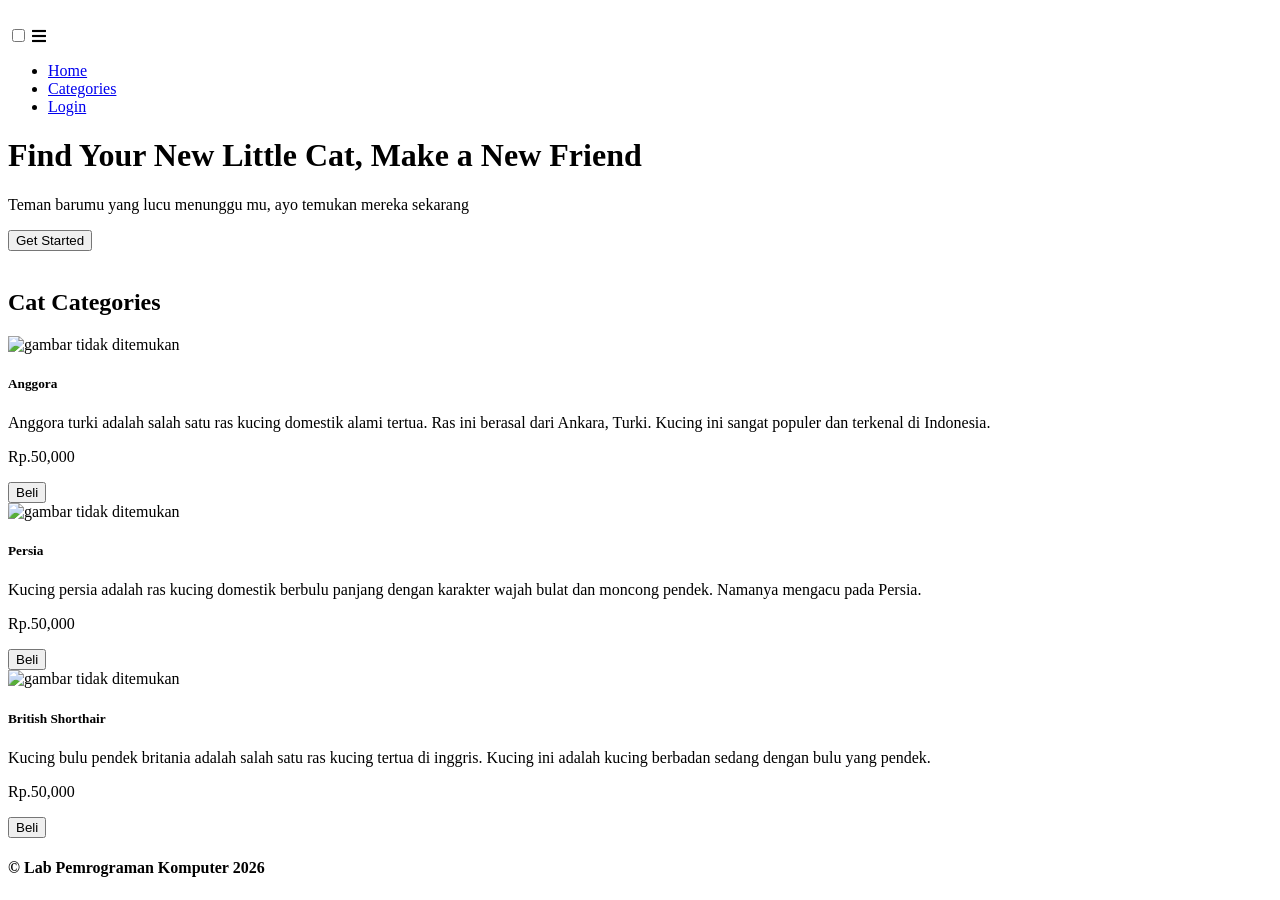
==== index.html @ 8e373bb0 "Add files via upload" ====
<!DOCTYPE html>
<html lang="en">
  <head>
    <link rel="icon" href="assets/icon.png" />
    <title>Home</title>
    <link rel="stylesheet" href="css/style.css" />
    <link rel="preconnect" href="https://fonts.googleapis.com" />
    <link rel="preconnect" href="https://fonts.gstatic.com" crossorigin />
    <link
      href="https://fonts.googleapis.com/css2?family=Poppins:wght@400;500;700&family=Roboto:wght@500;700&display=swap"
      rel="stylesheet"
    />
    <link
      rel="stylesheet"
      href="https://cdnjs.cloudflare.com/ajax/libs/font-awesome/5.15.3/css/all.min.css"
    />
    <link rel="stylesheet" href="style.css" />
  </head>

  <body>
    <div class="container">
      <header>
        <nav>
          <div class="logo">
            <img src="assets/logo.png" alt="" />
          </div>
          <input type="checkbox" id="click" />
          <label for="click" class="menu-btn">
            <i class="fas fa-bars"></i>
          </label>
          <ul>
            <li><a href="#">Home</a></li>
            <li><a href="#">Categories</a></li>
            <li><a href="login.html" class="btn_login">Login</a></li>
          </ul>
        </nav>
      </header>
      <main>
        <div class="jumbotron">
          <div class="jumbotron-text">
            <h1>Find Your New Little Cat, Make a New Friend</h1>
            <p>
              Teman barumu yang lucu menunggu mu, ayo temukan mereka sekarang
            </p>
            <button type="button" class="btn_getStarted">Get Started</button>
          </div>
          <div class="jumbotron-img">
            <img src="assets/jumbotron.png" alt="" />
          </div>
        </div>
        <div class="cards-categories">
          <h2>Cat Categories</h2>
          <div class="card-categories">
            <div class="card">
              <div class="card-image">
                <img src="assets/anggora.png" alt="gambar tidak ditemukan" />
              </div>
              <div class="card-content">
                <h5>Anggora</h5>
                <p class="description">
                  Anggora turki adalah salah satu ras kucing domestik alami
                  tertua. Ras ini berasal dari Ankara, Turki. Kucing ini sangat
                  populer dan terkenal di Indonesia.
                </p>
                <p class="price"><span>Rp.</span>50,000</p>
                <button class="btn_belanja" type="submit">Beli</button>
              </div>
            </div>
            <div class="card">
              <div class="card-image">
                <img src="assets/persia.png" alt="gambar tidak ditemukan" />
              </div>
              <div class="card-content">
                <h5>Persia</h5>
                <p class="description">
                  Kucing persia adalah ras kucing domestik berbulu panjang
                  dengan karakter wajah bulat dan moncong pendek. Namanya
                  mengacu pada Persia.
                </p>
                <p class="price"><span>Rp.</span>50,000</p>
                <button class="btn_belanja" type="submit">Beli</button>
              </div>
            </div>
            <div class="card">
              <div class="card-image">
                <img src="assets/british.png" alt="gambar tidak ditemukan" />
              </div>
              <div class="card-content">
                <h5>British Shorthair</h5>
                <p class="description">
                  Kucing bulu pendek britania adalah salah satu ras kucing
                  tertua di inggris. Kucing ini adalah kucing berbadan sedang
                  dengan bulu yang pendek.
                </p>
                <p class="price"><span>Rp.</span>50,000</p>
                <button class="btn_belanja" type="submit">Beli</button>
              </div>
            </div>
          </div>
        </div>
      </main>
      <footer>
        <h4>&copy; Lab Pemrograman Komputer 2026</h4>
      </footer>
    </div>
  </body>
</html>
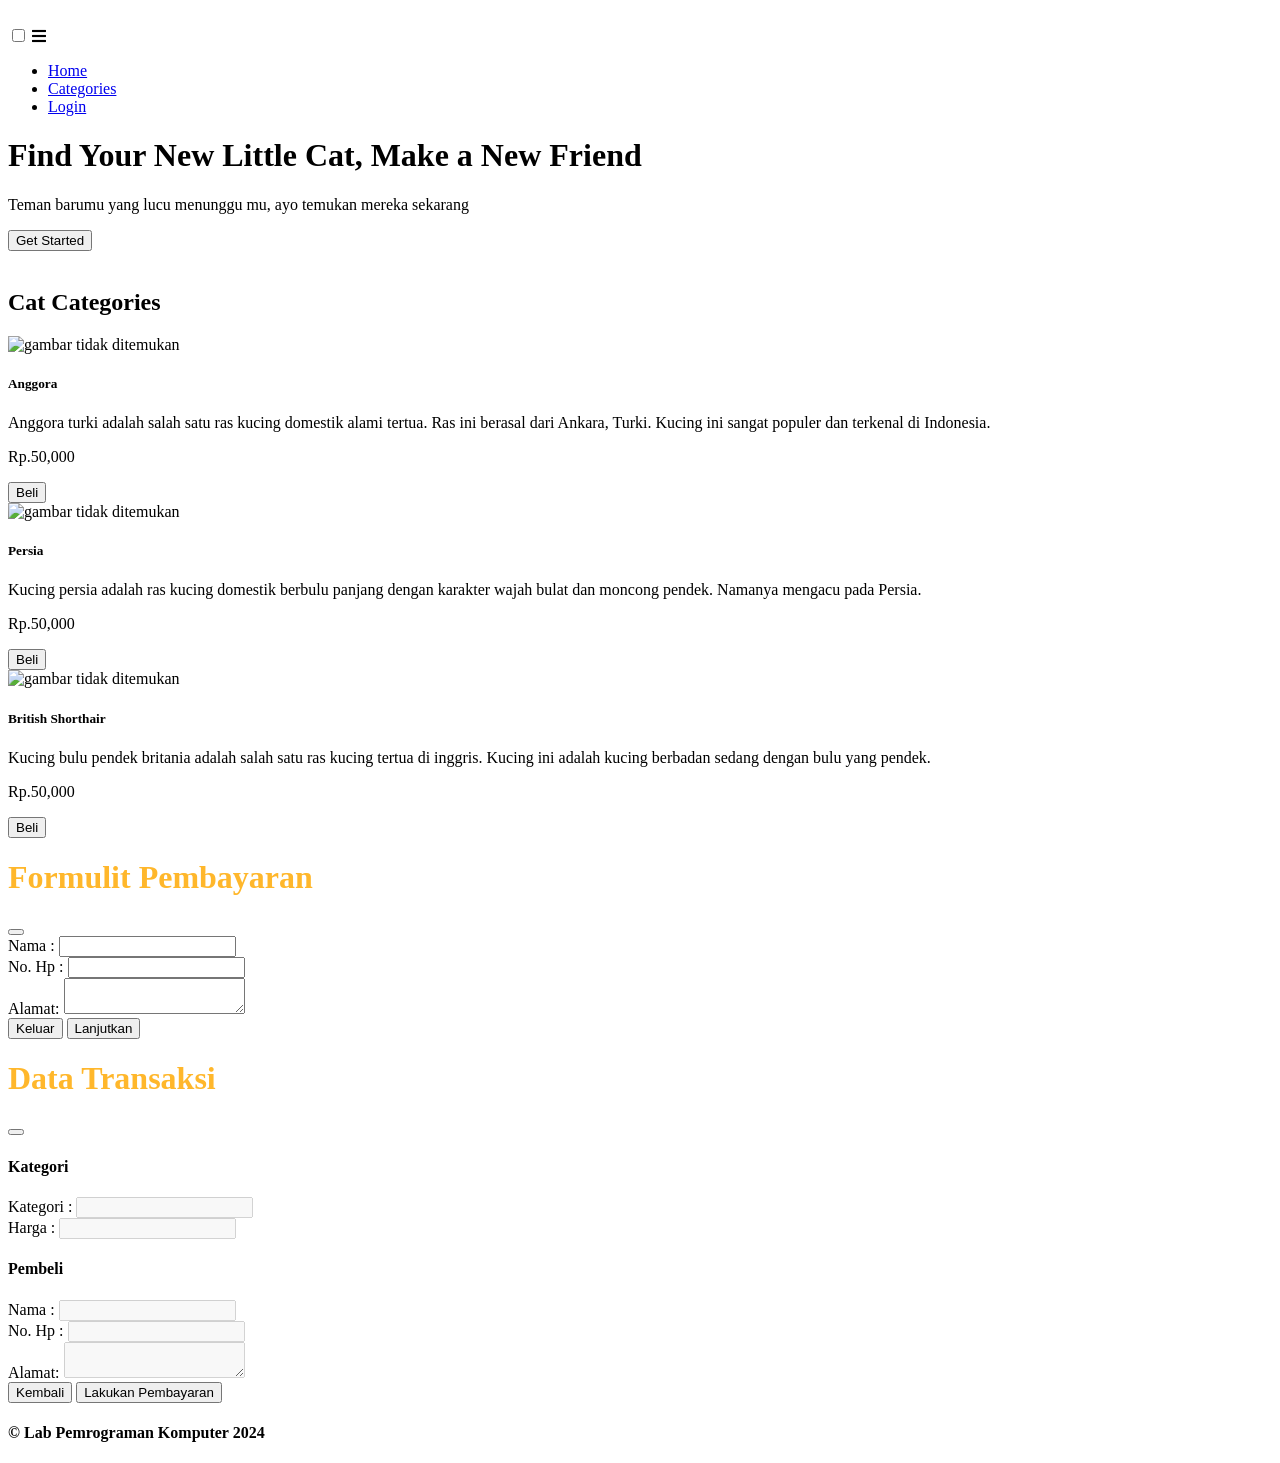
==== commit 8aa8848a: "Add files via upload" ====
--- a/index.html
+++ b/index.html
@@ -1,107 +1,217 @@
 <!DOCTYPE html>
 <html lang="en">
-  <head>
-    <link rel="icon" href="assets/icon.png" />
-    <title>Home</title>
-    <link rel="stylesheet" href="css/style.css" />
-    <link rel="preconnect" href="https://fonts.googleapis.com" />
-    <link rel="preconnect" href="https://fonts.gstatic.com" crossorigin />
-    <link
-      href="https://fonts.googleapis.com/css2?family=Poppins:wght@400;500;700&family=Roboto:wght@500;700&display=swap"
-      rel="stylesheet"
-    />
-    <link
-      rel="stylesheet"
-      href="https://cdnjs.cloudflare.com/ajax/libs/font-awesome/5.15.3/css/all.min.css"
-    />
-    <link rel="stylesheet" href="style.css" />
-  </head>
-
-  <body>
-    <div class="container">
-      <header>
-        <nav>
-          <div class="logo">
-            <img src="assets/logo.png" alt="" />
-          </div>
-          <input type="checkbox" id="click" />
-          <label for="click" class="menu-btn">
-            <i class="fas fa-bars"></i>
-          </label>
-          <ul>
-            <li><a href="#">Home</a></li>
-            <li><a href="#">Categories</a></li>
-            <li><a href="login.html" class="btn_login">Login</a></li>
-          </ul>
-        </nav>
-      </header>
-      <main>
-        <div class="jumbotron">
-          <div class="jumbotron-text">
-            <h1>Find Your New Little Cat, Make a New Friend</h1>
-            <p>
-              Teman barumu yang lucu menunggu mu, ayo temukan mereka sekarang
-            </p>
-            <button type="button" class="btn_getStarted">Get Started</button>
-          </div>
-          <div class="jumbotron-img">
-            <img src="assets/jumbotron.png" alt="" />
-          </div>
-        </div>
-        <div class="cards-categories">
-          <h2>Cat Categories</h2>
-          <div class="card-categories">
-            <div class="card">
-              <div class="card-image">
-                <img src="assets/anggora.png" alt="gambar tidak ditemukan" />
-              </div>
-              <div class="card-content">
-                <h5>Anggora</h5>
-                <p class="description">
-                  Anggora turki adalah salah satu ras kucing domestik alami
-                  tertua. Ras ini berasal dari Ankara, Turki. Kucing ini sangat
-                  populer dan terkenal di Indonesia.
-                </p>
-                <p class="price"><span>Rp.</span>50,000</p>
-                <button class="btn_belanja" type="submit">Beli</button>
-              </div>
-            </div>
-            <div class="card">
-              <div class="card-image">
-                <img src="assets/persia.png" alt="gambar tidak ditemukan" />
-              </div>
-              <div class="card-content">
-                <h5>Persia</h5>
-                <p class="description">
-                  Kucing persia adalah ras kucing domestik berbulu panjang
-                  dengan karakter wajah bulat dan moncong pendek. Namanya
-                  mengacu pada Persia.
-                </p>
-                <p class="price"><span>Rp.</span>50,000</p>
-                <button class="btn_belanja" type="submit">Beli</button>
-              </div>
-            </div>
-            <div class="card">
-              <div class="card-image">
-                <img src="assets/british.png" alt="gambar tidak ditemukan" />
-              </div>
-              <div class="card-content">
-                <h5>British Shorthair</h5>
-                <p class="description">
-                  Kucing bulu pendek britania adalah salah satu ras kucing
-                  tertua di inggris. Kucing ini adalah kucing berbadan sedang
-                  dengan bulu yang pendek.
-                </p>
-                <p class="price"><span>Rp.</span>50,000</p>
-                <button class="btn_belanja" type="submit">Beli</button>
-              </div>
-            </div>
-          </div>
-        </div>
-      </main>
-      <footer>
-        <h4>&copy; Lab Pemrograman Komputer 2026</h4>
-      </footer>
-    </div>
-  </body>
+
+<head>
+	<link rel="icon" href="assets/icon.png" />
+	<title>Home</title>
+	<link rel="stylesheet" href="css/style.css" />
+	<link rel="preconnect" href="https://fonts.googleapis.com" />
+	<link rel="preconnect" href="https://fonts.gstatic.com" crossorigin />
+	<link
+		href="https://fonts.googleapis.com/css2?family=Poppins:wght@400;500;700&family=Roboto:wght@500;700&display=swap"
+		rel="stylesheet" />
+	<link rel="stylesheet" href="https://cdnjs.cloudflare.com/ajax/libs/font-awesome/5.15.3/css/all.min.css" />
+</head>
+
+<body>
+	<div class="container">
+		<header>
+			<nav>
+				<div class="logo">
+					<img src="assets/logo.png" alt="" />
+				</div>
+				<input type="checkbox" id="click" />
+				<label for="click" class="menu-btn">
+					<i class="fas fa-bars"></i>
+				</label>
+				<ul>
+					<li><a href="#">Home</a></li>
+					<li><a href="#">Categories</a></li>
+					<li><a href="login.html" class="btn_login">Login</a></li>
+				</ul>
+			</nav>
+		</header>
+		<main>
+			<div class="jumbotron">
+				<div class="jumbotron-text">
+					<h1>Find Your New Little Cat, Make a New Friend</h1>
+					<p> Teman barumu yang lucu menunggu mu, ayo temukan mereka sekarang
+					</p>
+					<button type="button" class="btn_getStarted">Get Started</button>
+				</div>
+				<div class="jumbotron-img">
+					<img src="assets/jumbotron.png" alt="" />
+				</div>
+			</div>
+			<div class="cards-categories">
+				<h2>Cat Categories</h2>
+				<div class="card-categories">
+					<div class="card">
+						<div class="card-image">
+							<img src="assets/anggora.png" alt="gambar tidak ditemukan" />
+						</div>
+						<div class="card-content">
+							<h5>Anggora</h5>
+							<p class="description">Anggora turki adalah salah satu ras kucing domestik alami tertua. Ras
+								ini berasal dari Ankara, Turki. Kucing ini sangat populer dan terkenal di Indonesia.</p>
+							<p class="price"><span>Rp.</span>50,000</p>
+							<button class="btn_belanja" type="submit" onclick="bukaModal('Anggora')">Beli</button>
+						</div>
+					</div>
+					<div class="card">
+						<div class="card-image">
+							<img src="assets/persia.png" alt="gambar tidak ditemukan" />
+						</div>
+						<div class="card-content">
+							<h5>Persia</h5>
+							<p class="description">Kucing persia adalah ras kucing domestik berbulu panjang dengan
+								karakter wajah bulat dan moncong pendek. Namanya mengacu pada Persia.</p>
+							<p class="price"><span>Rp.</span>50,000</p>
+							<button class="btn_belanja" type="submit" onclick="bukaModal('Persia')">Beli</button>
+						</div>
+					</div>
+					<div class="card">
+						<div class="card-image">
+							<img src="assets/british.png" alt="gambar tidak ditemukan" />
+						</div>
+						<div class="card-content">
+							<h5>British Shorthair</h5>
+							<p class="description">Kucing bulu pendek britania adalah salah satu ras kucing tertua di
+								inggris. Kucing ini adalah kucing berbadan sedang dengan bulu yang pendek. </p>
+							<p class="price"><span>Rp.</span>50,000</p>
+							<button class="btn_belanja" type="submit"
+								onclick="bukaModal('British Shorthair')">Beli</button>
+						</div>
+					</div>
+				</div>
+
+			</div>
+			<!--  Modal -->
+			<div id="myModal" class="modal-container" onclick="tutupModal()">
+				<div class="modal-dialog" onclick="event.stopPropagation()">
+					<div class="modal-content">
+						<div class="modal-header">
+							<h1 class="modal-title " style="color:  #ffb72b;">Formulit Pembayaran</h1>
+							<button type="button" class="btn-close" aria-label="Close"></button>
+						</div>
+						<div class="modal-body">
+							<form>
+								<div class="form-group">
+									<label class="labelmodal" for="recipient-name" class="col-form-label">Nama :</label>
+									<input class="inputdata" type="text" class="form-control" id="recipient-name">
+								</div>
+								<div class="form-group">
+									<label class="labelmodal" for="handphone" class="col-form-label">No. Hp :</label>
+									<input class="inputdata" type="text" class="form-control" id="handphone">
+								</div>
+								<div class="form-group">
+									<label class="labelmodal" for="alamat-text" class="col-form-label">Alamat:</label>
+									<textarea class="inputalamat" class="form-control" id="alamat-text"></textarea>
+								</div>
+							</form>
+						</div>
+						<div class="modal-footer">
+							<button type="button" class="btn btn-secondary" onclick="tutupModal()">Keluar</button>
+							<button type="button" class="btn btn-yellow" onclick="bukaModal2()">Lanjutkan</button>
+						</div>
+					</div>
+				</div>
+			</div>
+			<!-- Modal 2 -->
+			<div id="myModal2" class="modal-container" onclick="tutupModal2()">
+				<div class="modal-dialog" onclick="event.stopPropagation()">
+					<div class="modal-content">
+						<div class="modal-header">
+							<h1 class="modal-title" style="color:  #ffb72b;">Data Transaksi</h1>
+							<button type="button" class="btn-close" aria-label="Close" onclick="tutupModal2()"></button>
+						</div>
+						<div class="modal-body">
+							<form>
+								<h4> Kategori</h4>
+								<div class="form-group">
+									<label class="labelmodal" for="detail-kategori" class="col-form-label">Kategori
+										:</label>
+									<input class="inputdata" type="text" class="form-control" id="detail-kategori"
+										disabled>
+								</div>
+								<div class="form-group">
+									<label class="labelmodal" for="detail-harga" class="col-form-label">Harga :</label>
+									<input class="inputdata" type="text" class="form-control" id="detail-harga"
+										disabled>
+								</div>
+								<h4>Pembeli</h4>
+								<div class="form-group">
+									<label class="labelmodal" for="detail-nama" class="col-form-label">Nama :</label>
+									<input class="inputdata" type="text" class="form-control" id="detail-nama" disabled>
+								</div>
+								<div class="form-group">
+									<label class="labelmodal" for="detail-nomorhp" class="col-form-label">No. Hp
+										:</label>
+									<input class="inputdata" type="text" class="form-control" id="detail-nomorhp"
+										disabled>
+								</div>
+								<div class="form-group">
+									<label class="labelmodal" for="detail-alamat" class="col-form-label">Alamat:</label>
+									<textarea class="inputalamat" class="form-control" id="detail-alamat"
+										disabled></textarea>
+								</div>
+							</form>
+						</div>
+						<div class="modal-footer">
+							<button type="button" class="btn btn-secondary" onclick="kembaliKeModalPertama()">Kembali</button>
+							<button type="button" class="btn btn-yellow" onclick="lakukanPembayaran()">Lakukan
+								Pembayaran</button>
+						</div>
+					</div>
+				</div>
+			</div>
+
+		</main>
+		<footer>
+			<h4>&copy; Lab Pemrograman Komputer 2024</h4>
+		</footer>
+	</div>
+	<script>
+		// Fungsi Modal
+		function bukaModal(kategori) {
+			document.getElementById("myModal").style.display = "flex";
+
+			document.getElementById("kategori-detail").innerText = "Detail " + kategori;
+
+			document.getElementById("nama").value = "";
+			document.getElementById("nomorhp").value = "";
+			document.getElementById("alamat").value = "";
+		}
+
+		function tutupModal() {
+			document.getElementById("myModal").style.display = "none";
+		}
+
+		function tutupModal2() {
+			document.getElementById("myModal2").style.display = "none";
+		}
+		function bukaModal2() {
+			tutupModal(); // Tutup modal pertama
+			document.getElementById("myModal2").style.display = "flex";
+
+			var nama = document.getElementById("recipient-name").value;
+			var nomorhp = document.getElementById("handphone").value;
+			var alamat = document.getElementById("alamat-text").value;
+
+			document.getElementById("detail-nama").value = nama;
+			document.getElementById("detail-nomorhp").value = nomorhp;
+			document.getElementById("detail-alamat").value = alamat;
+		}
+		function kembaliKeModalPertama() {
+			tutupModal2();
+			bukaModal();
+		}
+		function lakukanPembayaran() {
+			alert("Pembayaran berhasil!");
+			tutupModal2();
+		}
+
+	</script>
+</body>
+
 </html>
